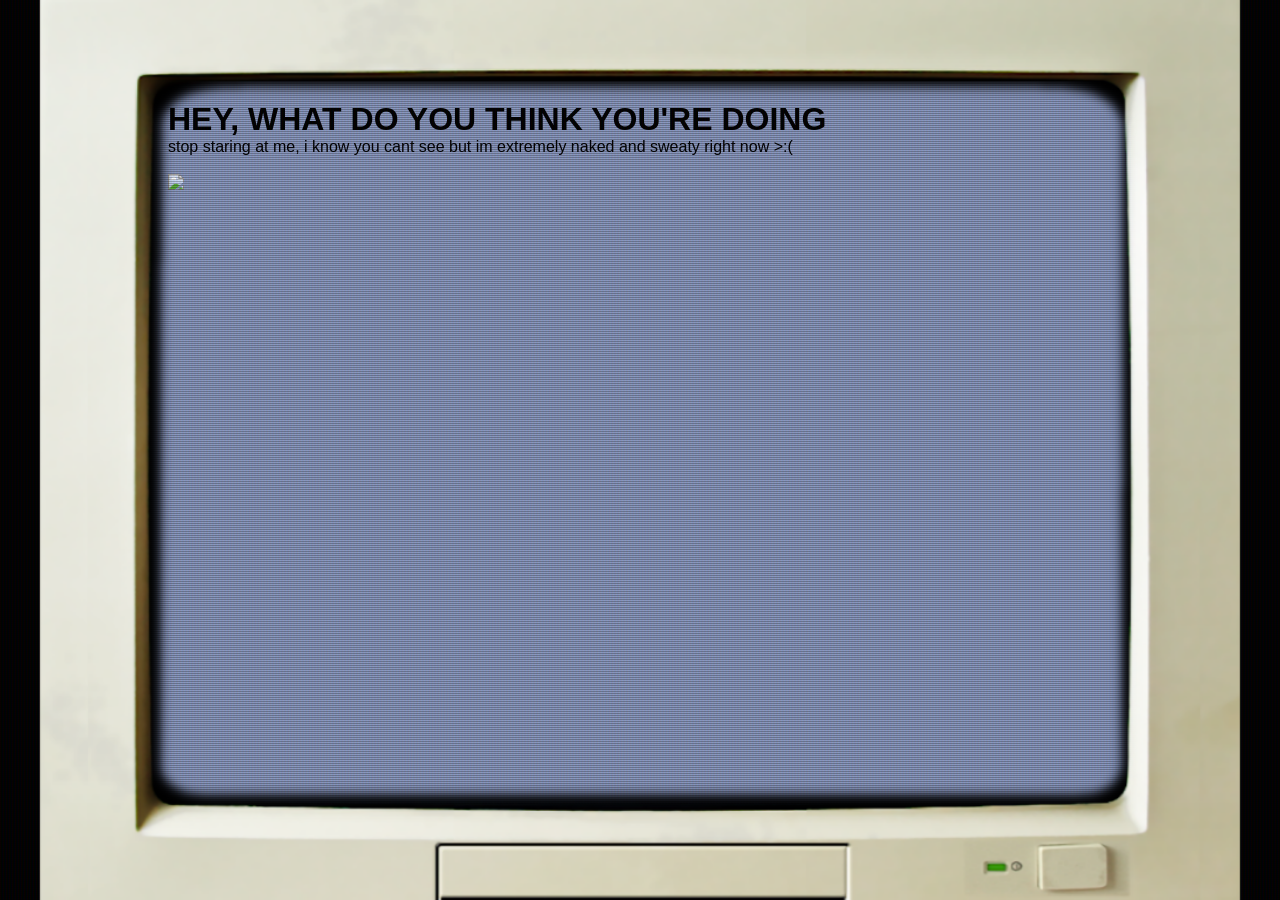
==== index.html @ 5047d6a4 "Add files via upload" ====
<!doctype html>
<html lang="en">
  <head>
    <meta charset="UTF-8" />
    <meta name="viewport" content="width=device-width, initial-scale=1.0" />
    <title>Kami's Computer</title>

    <!-- SEO Meta Tags -->
    <meta
      name="Yokami's Homepage"
      content="A big ol' portfolio thing about ME."
    />
    <meta name="author" content="Your Name" />

    <!-- External CSS Stylesheet -->
    <link rel="stylesheet" href="main.css" />

    <!-- Favicon -->
    <link rel="icon" href="pusoIcon.ico" type="image/x-icon" />
  </head>

  <body>
    <div class="Background">
      <img src="Media/CRTBorder.png" class="MainBorder" />

      <div class="MainContent">
        <div class="crt"></div>
        <h1>HEY, WHAT DO YOU THINK YOU'RE DOING</h1>
        <p>
            stop staring at me, i know you cant see but im extremely naked and sweaty right now >:(
        </p>
        <br>
        <img src="https://i.pinimg.com/236x/42/fb/9a/42fb9afd442f140195c7021007efd594.jpg"/>
      </div>
    </div>

    <!-- External JavaScript File -->
    <script src="script.js"></script>
  </body>
</html>
---- main.css ----
*{
    padding: 0%;
    margin: 0%;
}

body{
    background-color: #000000;
    display: flex;
    justify-content: center;
    align-items: center;
}

.Background{
    position: absolute;
    justify-content: center;
    align-items: center;
    position: relative;
    height: 100vh;
    z-index: -1;
}

.MainBorder{
    display: block;
    width: auto;
    height: 100%;    
    justify-content: center;
    align-items: center;
    position: relative;
    z-index: 5;
}

.MainContent{
    padding: 20px 20px; 
    position: absolute;
    top: 9%;       
    left: 9%;
    width: 83%;
    height: 80%;
    overflow: hidden; 
    font-family: Arial, sans-serif;
    background-color: rgb(139, 154, 193);
    z-index: 3;
    aspect-ratio: 4 / 3;
}

  .crt::before {
  content: " ";
  display: block;
  position: fixed;
  top: 0;
  left: 0;
  bottom: 0;
  right: 0;
  background: linear-gradient(rgba(18, 16, 16, 0) 50%, rgba(0, 0, 0, 0.25) 50%), linear-gradient(90deg, rgba(255, 0, 0, 0.06), rgba(0, 255, 0, 0.02), rgba(0, 0, 255, 0.06));
  z-index: 2;
  background-size: 100% 2px, 3px 100%;
  pointer-events: none;
}

@keyframes flicker {
  0% {
  opacity: 0.27861;
  }
  5% {
  opacity: 0.34769;
  }
  10% {
  opacity: 0.23604;
  }
  15% {
  opacity: 0.10626;
  }
  20% {
  opacity: 0.18128;
  }
  25% {
  opacity: 0.10626;
  }
  30% {
  opacity: 0.18128;
  }
  35% {
  opacity: 0.23604;
  }
}

.crt::after {
  content: " ";
  display: block;
  position: fixed;
  top: 0;
  left: 0;
  bottom: 0;
  right: 0;
  background: rgba(18, 16, 16, 0.1);
  opacity: 0;
  z-index: 2;
  pointer-events: none;
  animation: flicker 0.15s infinite;
}
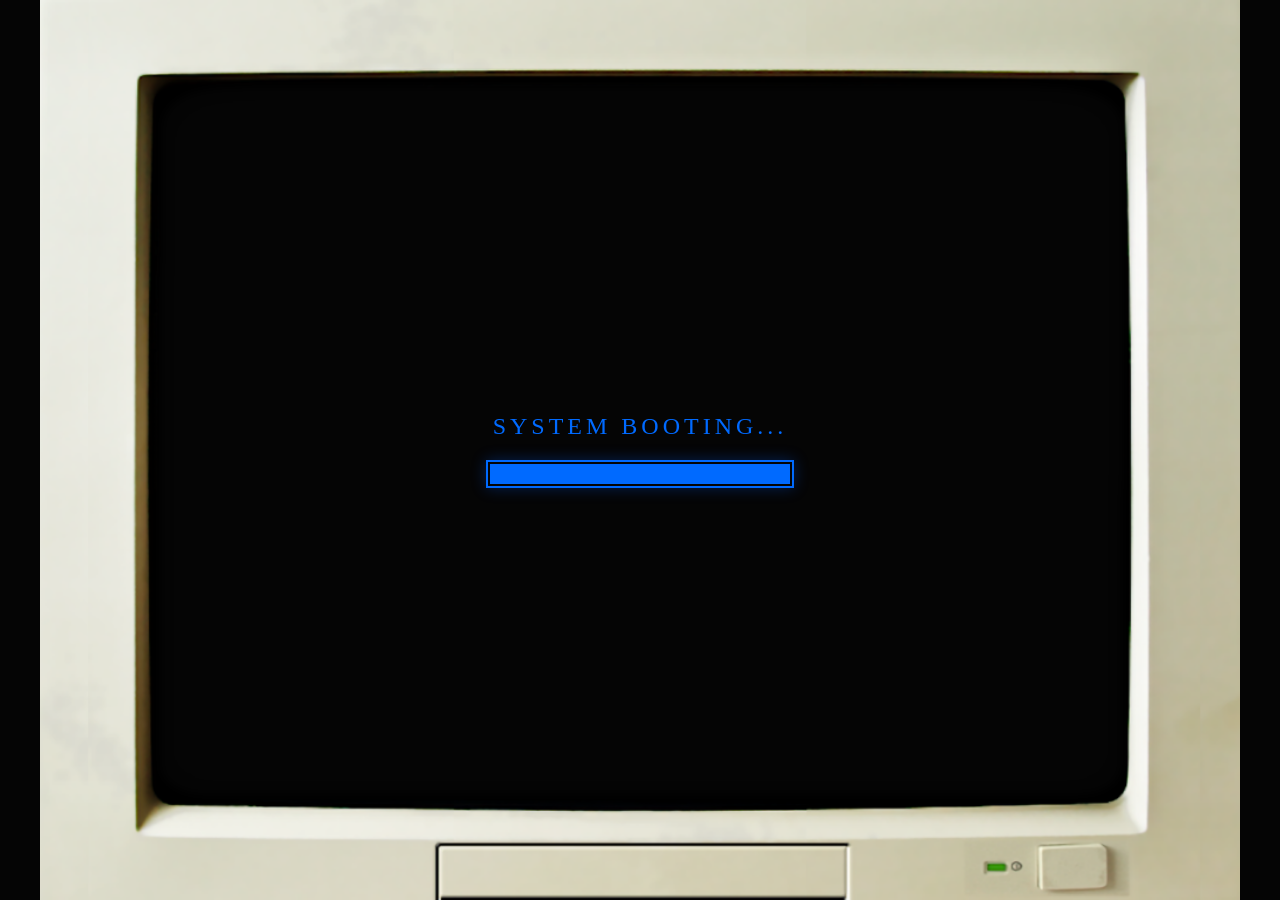
==== commit 3fd054e1: "updated to add music page and fix some stuff :p" ====
--- a/index.html
+++ b/index.html
@@ -1,40 +1,61 @@
-<!doctype html>
-<html lang="en">
-  <head>
-    <meta charset="UTF-8" />
-    <meta name="viewport" content="width=device-width, initial-scale=1.0" />
-    <title>Kami's Computer</title>
-
-    <!-- SEO Meta Tags -->
-    <meta
-      name="Yokami's Homepage"
-      content="A big ol' portfolio thing about ME."
-    />
-    <meta name="author" content="Your Name" />
-
-    <!-- External CSS Stylesheet -->
-    <link rel="stylesheet" href="main.css" />
-
-    <!-- Favicon -->
-    <link rel="icon" href="pusoIcon.ico" type="image/x-icon" />
-  </head>
-
-  <body>
-    <div class="Background">
-      <img src="Media/CRTBorder.png" class="MainBorder" />
-
-      <div class="MainContent">
-        <div class="crt"></div>
-        <h1>HEY, WHAT DO YOU THINK YOU'RE DOING</h1>
-        <p>
-            stop staring at me, i know you cant see but im extremely naked and sweaty right now >:(
-        </p>
-        <br>
-        <img src="https://i.pinimg.com/236x/42/fb/9a/42fb9afd442f140195c7021007efd594.jpg"/>
-      </div>
-    </div>
-
-    <!-- External JavaScript File -->
-    <script src="script.js"></script>
-  </body>
-</html>
+<!doctype html>
+<html lang="en">
+  <head>
+    <meta charset="UTF-8" />
+    <meta name="viewport" content="width=device-width, initial-scale=1.0" />
+    <title>Kami's Computer</title>
+
+    <!-- SEO Meta Tags -->
+    <meta
+      name="Yokami's Homepage"
+      content="A big ol' portfolio thing about ME."
+    />
+    <meta name="author" content="Yokami" />
+
+    <!-- External CSS Stylesheet -->
+    <link rel="stylesheet" href="main.css" />
+
+    <!-- Favicon -->
+    <link rel="icon" href="pusoIcon.ico" type="image/x-icon" />
+  </head>
+
+  <body>
+    <div class="Background">
+      
+      <img src="Media/CRTBorder.png" class="MainBorder" />
+
+      <div id="boot-screen">
+        <div class="loader-text">SYSTEM BOOTING...</div>
+        <div class="progress-bar">
+          <div class="progress-fill"></div>
+        </div>
+      </div>
+
+      <audio id="boot-sound" src="Media/ComputerStartup.mp3"></audio>
+
+      <div class="MainContent">
+        <img src="Media/KewlBG.jpg" class="TVbg" />
+        <div class="crt"></div>
+        <h1>HEY, WHAT DO YOU THINK YOU'RE DOING</h1>
+        <p>
+          stop staring at me, i know you cant see but im extremely naked and
+          sweaty right now >:(
+        </p>
+        <br />
+        <img
+          src="https://i.pinimg.com/236x/42/fb/9a/42fb9afd442f140195c7021007efd594.jpg"
+        />
+        <br />
+        <br />
+        (while im still working on this site, go check out some cool music i like)
+        <br />
+        <a href="/Music/index.html" target="_self">music p4ge h3r3!!!</a>
+        <br />
+      </div>
+
+    </div>
+
+    <!-- External JavaScript File -->
+    <script src="script.js"></script>
+  </body>
+</html>
--- a/main.css
+++ b/main.css
@@ -1,100 +1,161 @@
-*{
-    padding: 0%;
-    margin: 0%;
-}
-
-body{
-    background-color: #000000;
-    display: flex;
-    justify-content: center;
-    align-items: center;
-}
-
-.Background{
-    position: absolute;
-    justify-content: center;
-    align-items: center;
-    position: relative;
-    height: 100vh;
-    z-index: -1;
-}
-
-.MainBorder{
-    display: block;
-    width: auto;
-    height: 100%;    
-    justify-content: center;
-    align-items: center;
-    position: relative;
-    z-index: 5;
-}
-
-.MainContent{
-    padding: 20px 20px; 
-    position: absolute;
-    top: 9%;       
-    left: 9%;
-    width: 83%;
-    height: 80%;
-    overflow: hidden; 
-    font-family: Arial, sans-serif;
-    background-color: rgb(139, 154, 193);
-    z-index: 3;
-    aspect-ratio: 4 / 3;
-}
-
-  .crt::before {
-  content: " ";
-  display: block;
-  position: fixed;
-  top: 0;
-  left: 0;
-  bottom: 0;
-  right: 0;
-  background: linear-gradient(rgba(18, 16, 16, 0) 50%, rgba(0, 0, 0, 0.25) 50%), linear-gradient(90deg, rgba(255, 0, 0, 0.06), rgba(0, 255, 0, 0.02), rgba(0, 0, 255, 0.06));
-  z-index: 2;
-  background-size: 100% 2px, 3px 100%;
-  pointer-events: none;
-}
-
-@keyframes flicker {
-  0% {
-  opacity: 0.27861;
-  }
-  5% {
-  opacity: 0.34769;
-  }
-  10% {
-  opacity: 0.23604;
-  }
-  15% {
-  opacity: 0.10626;
-  }
-  20% {
-  opacity: 0.18128;
-  }
-  25% {
-  opacity: 0.10626;
-  }
-  30% {
-  opacity: 0.18128;
-  }
-  35% {
-  opacity: 0.23604;
-  }
-}
-
-.crt::after {
-  content: " ";
-  display: block;
-  position: fixed;
-  top: 0;
-  left: 0;
-  bottom: 0;
-  right: 0;
-  background: rgba(18, 16, 16, 0.1);
-  opacity: 0;
-  z-index: 2;
-  pointer-events: none;
-  animation: flicker 0.15s infinite;
-}
+*{
+    padding: 0%;
+    margin: 0%;
+}
+
+body{
+    background-color: #000000;
+    display: flex;
+    justify-content: center;
+    align-items: center;
+}
+
+.Background{
+    justify-content: center;
+    align-items: center;
+    position: relative;
+    height: 100vh;
+    z-index: 1;
+}
+
+.MainBorder{
+    display: block;
+    width: auto;
+    height: 100%;    
+    justify-content: center;
+    align-items: center;
+    position: relative;
+    z-index: 20;
+    pointer-events: none;
+    -moz-user-select: none;
+    -webkit-user-select: none;
+    user-select: none;
+}
+
+.MainContent{
+    padding: 20px 20px; 
+    position: absolute;
+    top: 9%;       
+    left: 9%;
+    width: 83%;
+    height: 80%;
+    overflow: hidden; 
+    font-family: Arial, sans-serif;
+    background-color: rgb(139, 154, 193);
+    z-index: 3;
+    aspect-ratio: 4 / 3;
+}
+
+  .crt::before {
+  content: " ";
+  display: block;
+  position: fixed;
+  top: 0;
+  left: 0;
+  bottom: 0;
+  right: 0;
+  background: linear-gradient(rgba(18, 16, 16, 0) 50%, rgba(0, 0, 0, 0.25) 50%), linear-gradient(90deg, rgba(255, 0, 0, 0.06), rgba(0, 255, 0, 0.02), rgba(0, 0, 255, 0.06));
+  z-index: 2;
+  background-size: 100% 2px, 3px 100%;
+  pointer-events: none;
+    -moz-user-select: none;
+    -webkit-user-select: none;
+    user-select: none;
+}
+
+@keyframes flicker {
+  0% {
+  opacity: 0.27861;
+  }
+  5% {
+  opacity: 0.34769;
+  }
+  10% {
+  opacity: 0.23604;
+  }
+  15% {
+  opacity: 0.10626;
+  }
+  20% {
+  opacity: 0.18128;
+  }
+  25% {
+  opacity: 0.10626;
+  }
+  30% {
+  opacity: 0.18128;
+  }
+  35% {
+  opacity: 0.23604;
+  }
+}
+
+.crt::after {
+  content: " ";
+  display: block;
+  position: fixed;
+  top: 0;
+  left: 0;
+  bottom: 0;
+  right: 0;
+  background: rgba(18, 16, 16, 0.1);
+  opacity: 0;
+  z-index: 2;
+  pointer-events: none;
+      -moz-user-select: none;
+    -webkit-user-select: none;
+    user-select: none;
+  animation: flicker 0.15s infinite;
+}
+
+
+  #boot-screen {
+      position: fixed;
+      top: 0; left: 0;
+      width: 100%; height: 100%;
+      background: #050505;
+      display: flex;
+      flex-direction: column;
+      justify-content: center;
+      align-items: center;
+      z-index: 5;
+      transition: opacity 0.8s ease;
+    }
+    .loader-text {
+      font-size: 24px;
+      letter-spacing: 4px;
+      margin-bottom: 20px;
+      color:rgb(0, 106, 255)
+    }
+    .progress-bar {
+      width: 300px; height: 20px;
+      border: 2px solid rgb(0, 106, 255);
+      padding: 2px;
+      box-shadow: 0 0 15px rgba(0, 94, 255, 0.3);
+    }
+    .progress-fill {
+      width: 0%; height: 100%;
+      background-color: rgb(0, 106, 255);
+      animation: load 3s linear forwards;
+    }
+    @keyframes load {
+      0% { width: 0%; }
+      100% { width: 100%; }
+    }
+
+.TVbg{
+    margin-left: -20px;
+    margin-top: -20px;
+    position: absolute;
+    overflow: hidden; 
+    object-fit: cover;    /* Scales and crops the image to fill the dimensions */
+    object-position: center; /* Centers the crop area (Default) */
+    height: 100%;
+    width: 100%;
+    aspect-ratio: 4 / 3;
+    z-index: -1;
+    pointer-events: none;
+    -moz-user-select: none;
+    -webkit-user-select: none;
+    user-select: none;
+}
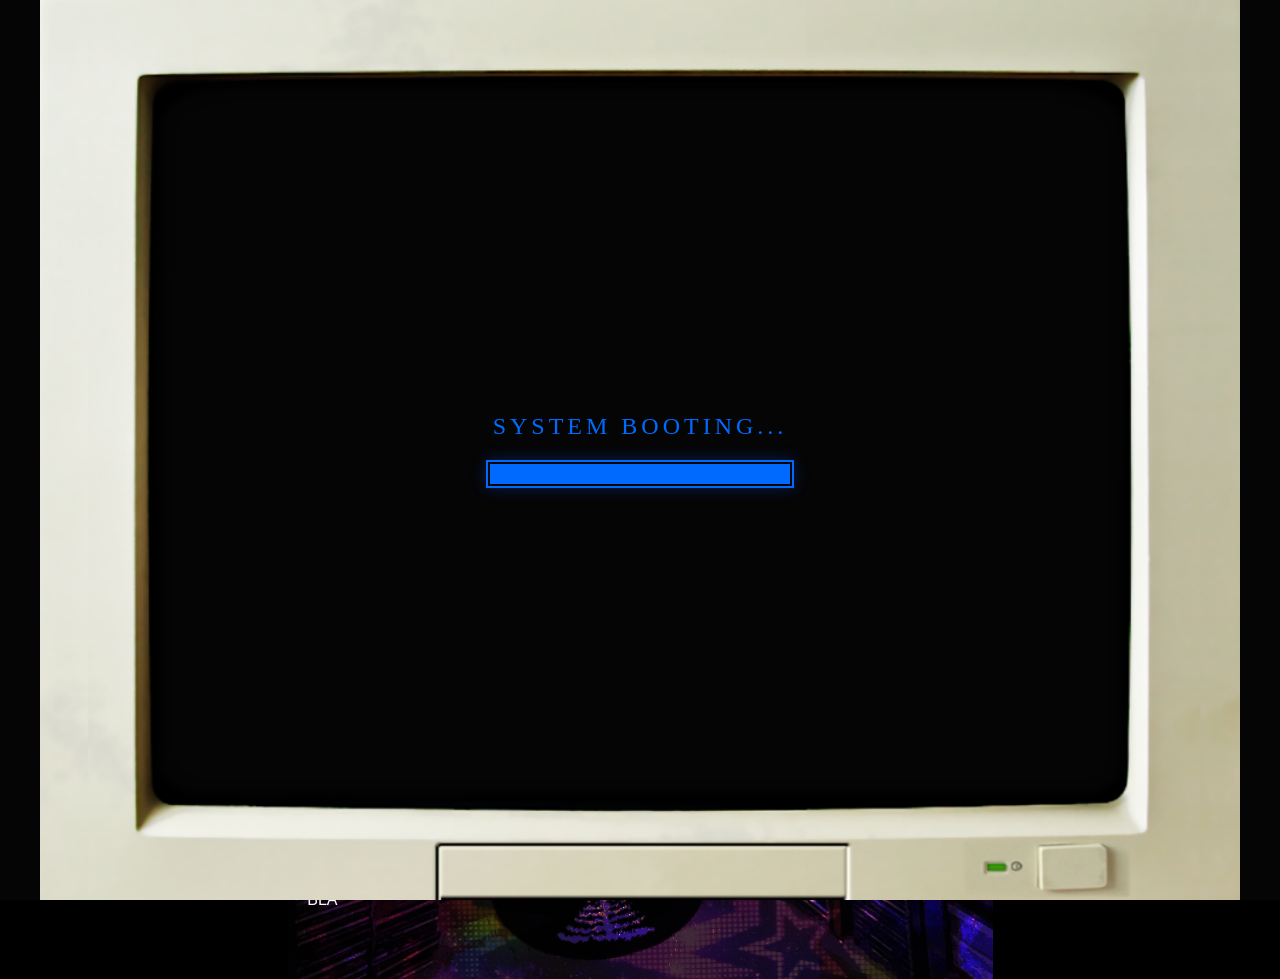
==== commit 42408716: "fixed lots of scaling stuffz and added kooler background + scroll testing" ====
--- a/index.html
+++ b/index.html
@@ -34,16 +34,19 @@
       <audio id="boot-sound" src="Media/ComputerStartup.mp3"></audio>
 
       <div class="MainContent">
-        <img src="Media/KewlBG.jpg" class="TVbg" />
+        <img src="Media/KewlRoom.png" class="TVbg" />
         <div class="crt"></div>
-        <h1>HEY, WHAT DO YOU THINK YOU'RE DOING</h1>
+        <marquee behavior="scroll" direction="right" scrollamount="6"><h1>WELCOME TO YOKAMI.NET!</h1></marquee>
+        <br />
+        <br />
         <p>
-          stop staring at me, i know you cant see but im extremely naked and
-          sweaty right now >:(
+          this is my super awesome website with a bunch of really awesome stuff, in which you hopefully learn a bit about me >_<
         </p>
         <br />
         <img
           src="https://i.pinimg.com/236x/42/fb/9a/42fb9afd442f140195c7021007efd594.jpg"
+          width="100px"
+          height="100px"
         />
         <br />
         <br />
@@ -51,6 +54,63 @@
         <br />
         <a href="/Music/index.html" target="_self">music p4ge h3r3!!!</a>
         <br />
+        BLA
+         <br />
+        BLA
+         <br />
+        BLA
+         <br />
+        BLA
+         <br />
+        BLA
+         <br />
+        BLA
+         <br />
+        BLA
+         <br />
+        BLA
+         <br />
+        BLA
+         <br />
+        BLA
+         <br />
+        BLA
+         <br />
+        BLA
+         <br />
+                 BLA
+         <br />
+        BLA
+         <br />
+        <br />
+        BLA
+         <br />
+        BLA
+         <br />
+        BLA
+         <br />
+        BLA
+         <br />
+        BLA
+         <br />
+        BLA
+         <br />
+        BLA
+         <br />
+        BLA
+         <br />
+        BLA
+         <br />
+        BLA
+         <br />
+        BLA
+         <br />
+        BLA
+         <br />
+                 BLA
+         <br />
+        BLA
+         <br />
       </div>
 
     </div>
--- a/main.css
+++ b/main.css
@@ -11,9 +11,10 @@
 }
 
 .Background{
-    justify-content: center;
-    align-items: center;
+    align-items: safe center;       /* Prevents vertical top cutoff */
+    justify-content: safe center;
     position: relative;
+    display: flex;
     height: 100vh;
     z-index: 1;
 }
@@ -24,7 +25,7 @@
     height: 100%;    
     justify-content: center;
     align-items: center;
-    position: relative;
+    position:fixed;
     z-index: 20;
     pointer-events: none;
     -moz-user-select: none;
@@ -33,17 +34,22 @@
 }
 
 .MainContent{
-    padding: 20px 20px; 
-    position: absolute;
-    top: 9%;       
-    left: 9%;
-    width: 83%;
-    height: 80%;
+    padding: 70px 20px; 
+    position: relative;
+    display: flex;
+    flex-direction: column;
+    top: 0%;       
+    left: 0%;
+    width: 52vw;
     overflow: hidden; 
     font-family: Arial, sans-serif;
+    color: rgb(253, 254, 255);
     background-color: rgb(139, 154, 193);
     z-index: 3;
-    aspect-ratio: 4 / 3;
+}
+
+marquee{
+  background-color: rgb(0, 2, 4);
 }
 
   .crt::before {
@@ -145,14 +151,13 @@
 
 .TVbg{
     margin-left: -20px;
-    margin-top: -20px;
+    margin-top: -70px;
     position: absolute;
     overflow: hidden; 
     object-fit: cover;    /* Scales and crops the image to fill the dimensions */
     object-position: center; /* Centers the crop area (Default) */
     height: 100%;
     width: 100%;
-    aspect-ratio: 4 / 3;
     z-index: -1;
     pointer-events: none;
     -moz-user-select: none;
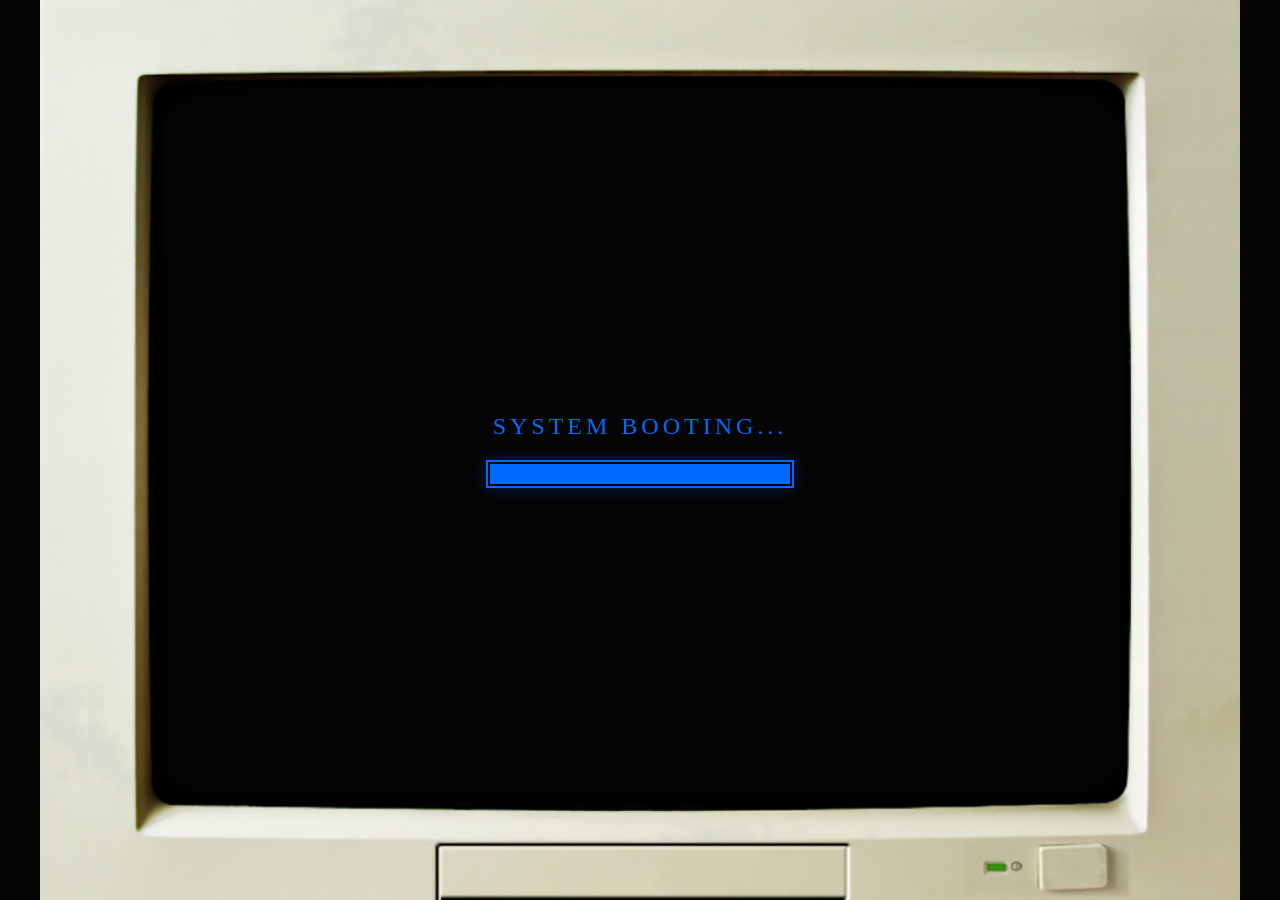
==== commit e150a1ed: "added non-outdated marquee, added lots of page decor and music icon, MORE screen dimension stuff" ====
--- a/index.html
+++ b/index.html
@@ -36,81 +36,70 @@
       <div class="MainContent">
         <img src="Media/KewlRoom.png" class="TVbg" />
         <div class="crt"></div>
-        <marquee behavior="scroll" direction="right" scrollamount="6"><h1>WELCOME TO YOKAMI.NET!</h1></marquee>
+        	<div class="marquee">
+		        <div class="marquee__item">
+			        <h1>WELCOME TO YOKAMI.NET!!</h1>
+		        </div>
+		        <div class="marquee__item">
+			        <h1>WELCOME TO YOKAMI.NET!!</h1>
+		        </div>
+            <div class="marquee__item">
+			        <h1>WELCOME TO YOKAMI.NET!!</h1>
+		        </div>
+	        </div>
         <br />
         <br />
-        <p>
+        <p style="max-width: 85%;">
           this is my super awesome website with a bunch of really awesome stuff, in which you hopefully learn a bit about me >_<
         </p>
-        <br />
         <img
-          src="https://i.pinimg.com/236x/42/fb/9a/42fb9afd442f140195c7021007efd594.jpg"
-          width="100px"
-          height="100px"
+          src="Media/HappyBoy.png"
+          width="150vw"
+          style="transform: rotate(-20deg); Z-index: 4; position: absolute; left: 75%;"
+        />
+        <div id="PhotoOfMe">
+          <img 
+          src="Media/PicOfMe.jpg" 
+          id="MyPicReal"
+          />
+        </div>
+
+        <img
+          src="Media/caroline-stomach-book.gif"
+          width="150vw"
+          style="transform: rotate(-10deg); Z-index: 4; position: absolute; top:50%; Left: -4%;"
         />
         <br />
         <br />
-        (while im still working on this site, go check out some cool music i like)
+        <h3 style=" 
+        position: absolute;
+        top: 60%;
+        right: 25vw;"
+        width: 5vw;>
+          musik i lik3
+          <br/>
+           iz h3re!! --> 
+        </h3>  
+        <a href="/Music/" class="MusicIcon" target="_blank">
+          <img src="/Media/musicIcon.png" alt="musicimage!!!" class="REALMusicIcon">
+        </a>
+        <img
+          src="Media/punpun.gif"
+          width="150vw"
+          style="transform: rotate(5deg); Z-index: 4; position: absolute; top:70%; Right: 4%;"
+        />
         <br />
-        <a href="/Music/index.html" target="_self">music p4ge h3r3!!!</a>
         <br />
-        BLA
-         <br />
-        BLA
-         <br />
-        BLA
-         <br />
-        BLA
-         <br />
-        BLA
-         <br />
-        BLA
-         <br />
-        BLA
-         <br />
-        BLA
-         <br />
-        BLA
-         <br />
-        BLA
-         <br />
-        BLA
-         <br />
-        BLA
-         <br />
-                 BLA
-         <br />
-        BLA
-         <br />
         <br />
-        BLA
-         <br />
-        BLA
-         <br />
-        BLA
-         <br />
-        BLA
-         <br />
-        BLA
-         <br />
-        BLA
-         <br />
-        BLA
-         <br />
-        BLA
-         <br />
-        BLA
-         <br />
-        BLA
-         <br />
-        BLA
-         <br />
-        BLA
-         <br />
-                 BLA
-         <br />
-        BLA
-         <br />
+        <br />
+        <br />
+
+        <br>
+        <br>
+        <p style="position: relative; margin-top: 50px;">
+          (IM STILL WORKING ALOT ON THIS WEBSITEEEE, <br> SCREEN DIMENSIONS LWKY SUCK)
+        </p>
+        <br />
       </div>
 
     </div>
--- a/main.css
+++ b/main.css
@@ -11,8 +11,8 @@
 }
 
 .Background{
-    align-items: safe center;       /* Prevents vertical top cutoff */
-    justify-content: safe center;
+    align-items: center;       /* Prevents vertical top cutoff */
+    justify-content: center;
     position: relative;
     display: flex;
     height: 100vh;
@@ -163,4 +163,69 @@
     -moz-user-select: none;
     -webkit-user-select: none;
     user-select: none;
-}+}
+
+#PhotoOfMe{
+    width: 30%;
+    padding: 5px 5px 5px 5px;
+    aspect-ratio: 1/1;
+    background-color: rgb(0, 0, 0);
+    overflow: hidden;
+    border: 4px solid rgb(255, 255, 255);
+    position: relative;
+    top:20px;
+    left: 20px;
+}
+
+#MyPicReal{
+    width: 100%;
+    height: 100%;
+    object-fit: cover;
+}
+
+.MusicIcon{
+  position: absolute;
+  top: 35%;
+  right: 9vw;
+}
+
+.MusicIcon:hover img {
+  transform: scale(1.1); /* 1.1 increases the size by 10% */
+}
+
+.REALMusicIcon{
+  width: 15vw;
+  transition: transform 0.3s ease-in-out;
+}
+
+		.marquee {
+      background-color: rgb(0, 0, 0);
+			display: flex ;
+			overflow: hidden ;
+			white-space: nowrap ;
+			width: 110% ;
+		}
+		.marquee__item {
+			animation-duration: 4s ;
+			animation-iteration-count: infinite ;
+			animation-name: marquee-content ;
+			animation-timing-function: linear ;
+			padding: 5px 15px 5px 15px ;
+		}
+		.marquee:hover .marquee__item {
+			animation-play-state: paused ;
+		}
+
+		/**
+		* BOTH of the marquee items are going to be translating left at the same time.
+		* And, once each of them has translated to -100%, they will both snap back into
+		* place, making it seem as if they are continuously scrolling.
+		*/
+		@keyframes marquee-content {
+			from {
+				transform: translateX( 0% );
+			}
+			to {
+				transform: translateX( -100% );
+			}
+		}
